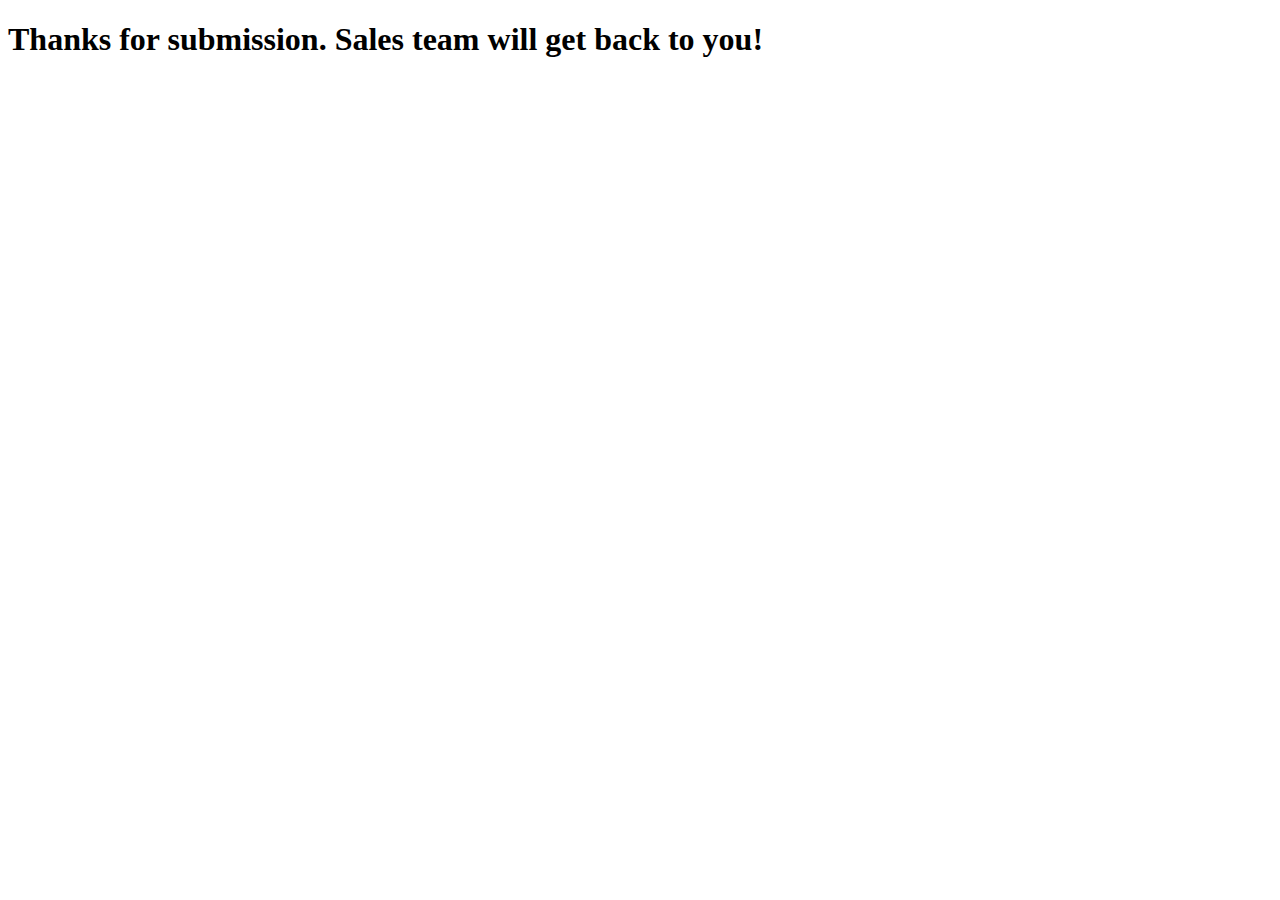
==== thanks.html @ c6072f81 "Add files via upload" ====
<!DOCTYPE html>
<html lang="en">
<head>
    <meta charset="UTF-8">
    <meta name="viewport" content="width=device-width, initial-scale=1.0">
    <title>Thanks</title>
</head>
<body>
    <h1>Thanks for submission. Sales team will get back to you!</h1>
</body>
</html>
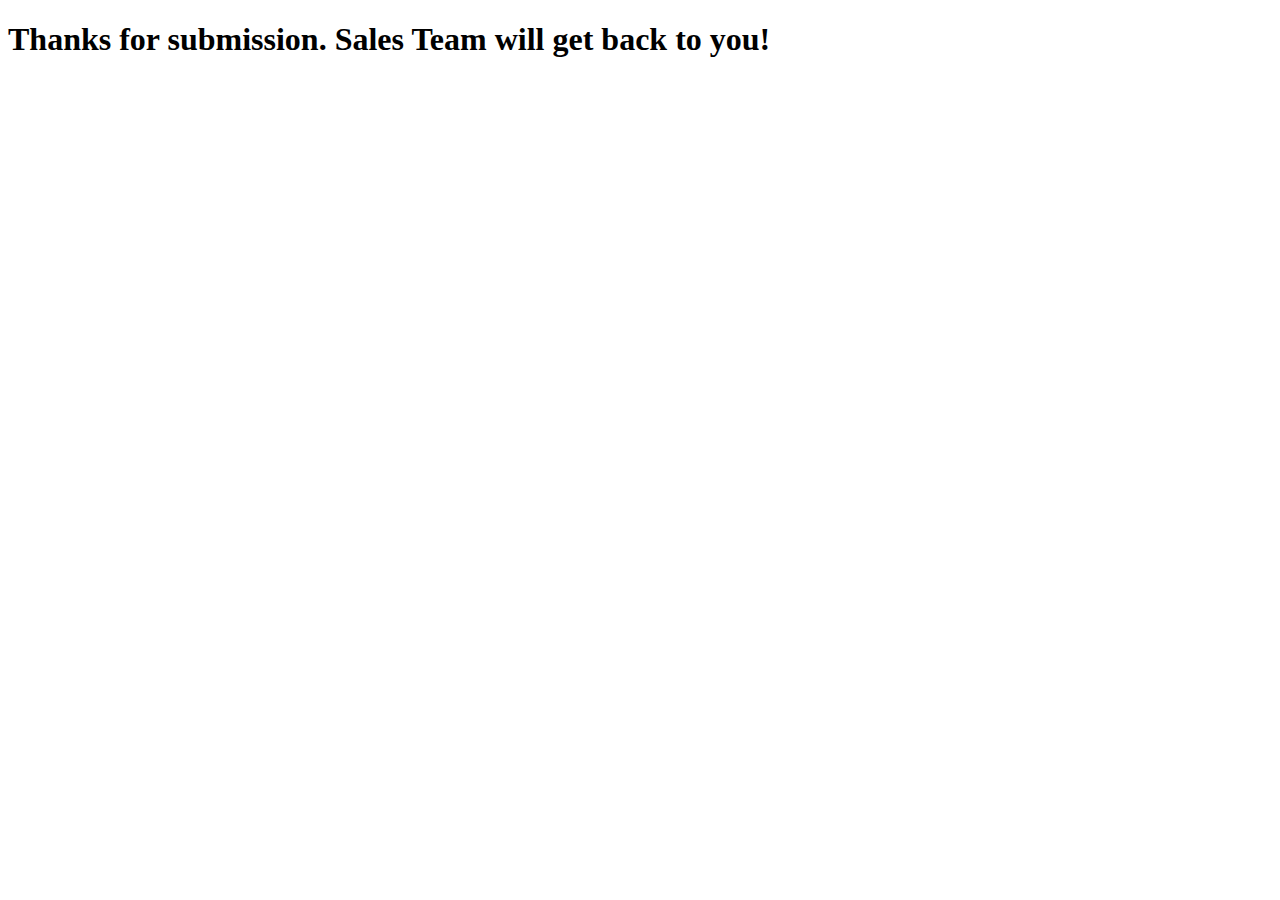
==== commit dd7e02d5: "Add files via upload" ====
--- a/thanks.html
+++ b/thanks.html
@@ -6,6 +6,6 @@
     <title>Thanks</title>
 </head>
 <body>
-    <h1>Thanks for submission. Sales team will get back to you!</h1>
+    <h1>Thanks for submission. Sales Team will get back to you!</h1>
 </body>
 </html>